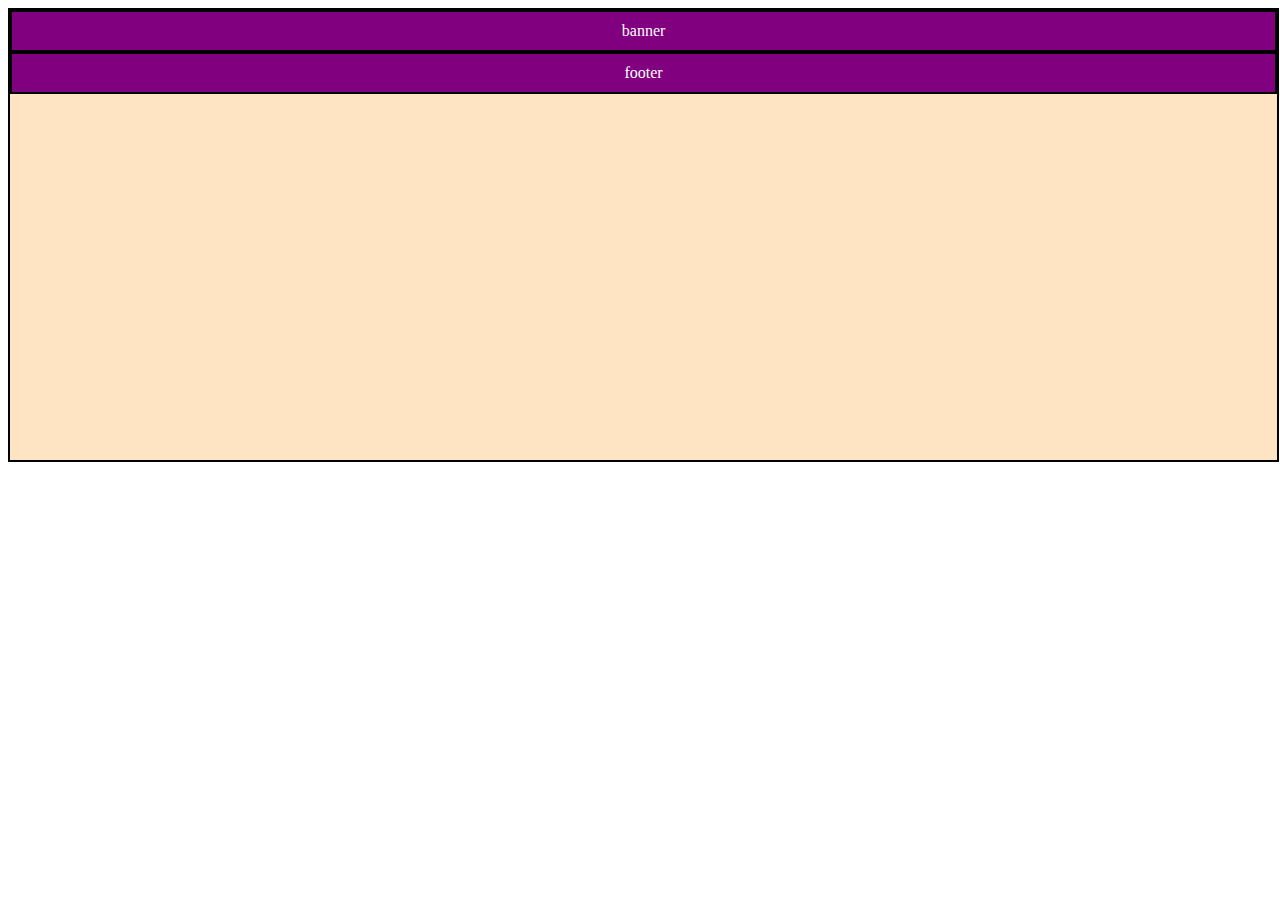
==== Website/index.html @ 318c0a3d "Adding Css And Html Code" ====
<!DOCTYPE html>
<html lang="en">
    <head>
        <meta charset="utf-8">
        <meta name="viewport" content="width=device-width, initial-scale=1.0">
        <title>My website</title>
        <link rel="stylesheet" type="text/css" href="css/main.css">
        <link rel="icon" type="image/png" href="assets/icon.png">
    </head>
    <body>
        <div class="main">
            <header id="banner">
                <a>
                    banner
                </a>
            </header>
            <nav id="navigation-links">

            </nav>
            <div id="main-body">
                <section>

                </section>
                <article>

                </article>
                <aside>

                </aside>
            </div>
            <footer id="footer">
                footer
            </footer>
        </div>
    </body>
</html>
---- Website/css/main.css ----
.main{
    background-color: bisque;
    border: 2px solid black;
    height: 50vh;
    width: 99vw;

}
#banner{
    color: white;
    padding: 10px;
    text-align: center;
    background-color: purple;
    border: 2px solid black;
}
#footer {
    border: 2px solid black;
    background-color: purple;
    padding: 10px;
    text-align: center;
    color: white;
}
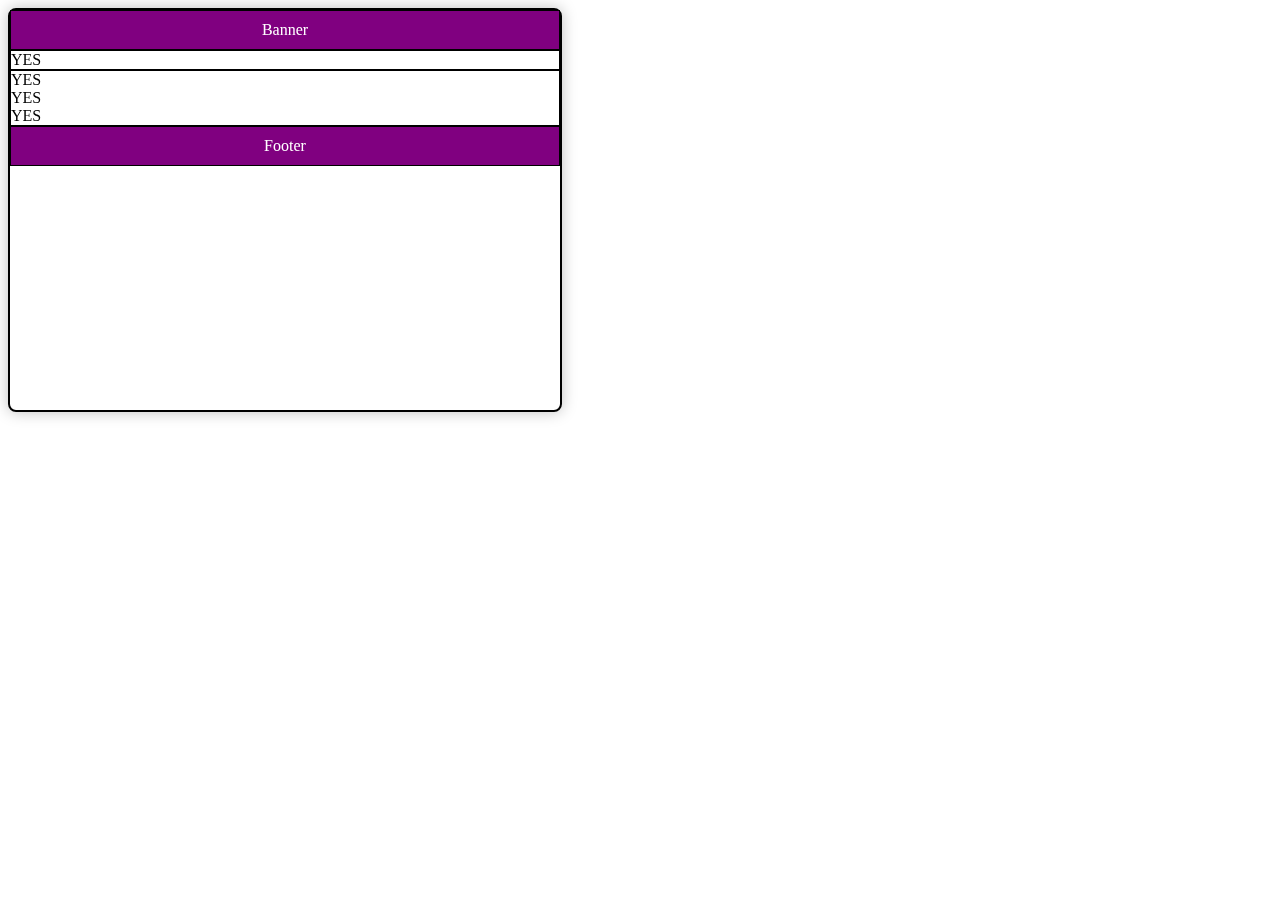
==== commit b966b6b4: "Adding more Code" ====
--- a/Website/index.html
+++ b/Website/index.html
@@ -8,29 +8,33 @@
         <link rel="icon" type="image/png" href="assets/icon.png">
     </head>
     <body>
-        <div class="main">
-            <header id="banner">
-                <a>
-                    banner
-                </a>
-            </header>
-            <nav id="navigation-links">
-
-            </nav>
-            <div id="main-body">
-                <section>
-
-                </section>
-                <article>
-
-                </article>
-                <aside>
-
-                </aside>
+        <article>
+            <div class="main">
+                <header id="banner">
+                    <a>
+                        Banner
+                    </a>
+                </header>
+                <nav id="navigation-links">
+                    YES
+                </nav>
+                <div id="main-body">
+                    <article id="main-content">
+                        YES
+                    </article>
+                    <section id="picture">
+                        YES
+                    </section>
+                    <aside>
+                        YES
+                    </aside>
+                </div>
+                <footer id="footer">
+                    Footer
+                </footer>
             </div>
-            <footer id="footer">
-                footer
-            </footer>
-        </div>
+            <div class="circle"></div>
+            <div class="circle"></div>
+        </article>
     </body>
 </html>--- a/Website/css/main.css
+++ b/Website/css/main.css
@@ -1,19 +1,35 @@
 .main{
-    background-color: bisque;
+    width: 550px;
+    height: 400px;
     border: 2px solid black;
-    height: 50vh;
-    width: 99vw;
+    position: relative;
+    border-radius: 8px;
+    background-color: rgba(255, 255, 255, .05);
+    box-shadow: 0 0 15px rgba(0, 0, 0, 0.25);
+    -webkit-backdrop-filter: blur(10px);
+    backdrop-filter: blur(10px);
+    border-radius: 8px;
+}
 
-}
+
 #banner{
     color: white;
     padding: 10px;
     text-align: center;
     background-color: purple;
-    border: 2px solid black;
+    border: 1px solid black;
 }
+
+#navigation-links {
+    border: 1px solid black;
+}
+
+#main-body {
+    border: 1px solid black;
+}
+
 #footer {
-    border: 2px solid black;
+    border: 1px solid black;
     background-color: purple;
     padding: 10px;
     text-align: center;
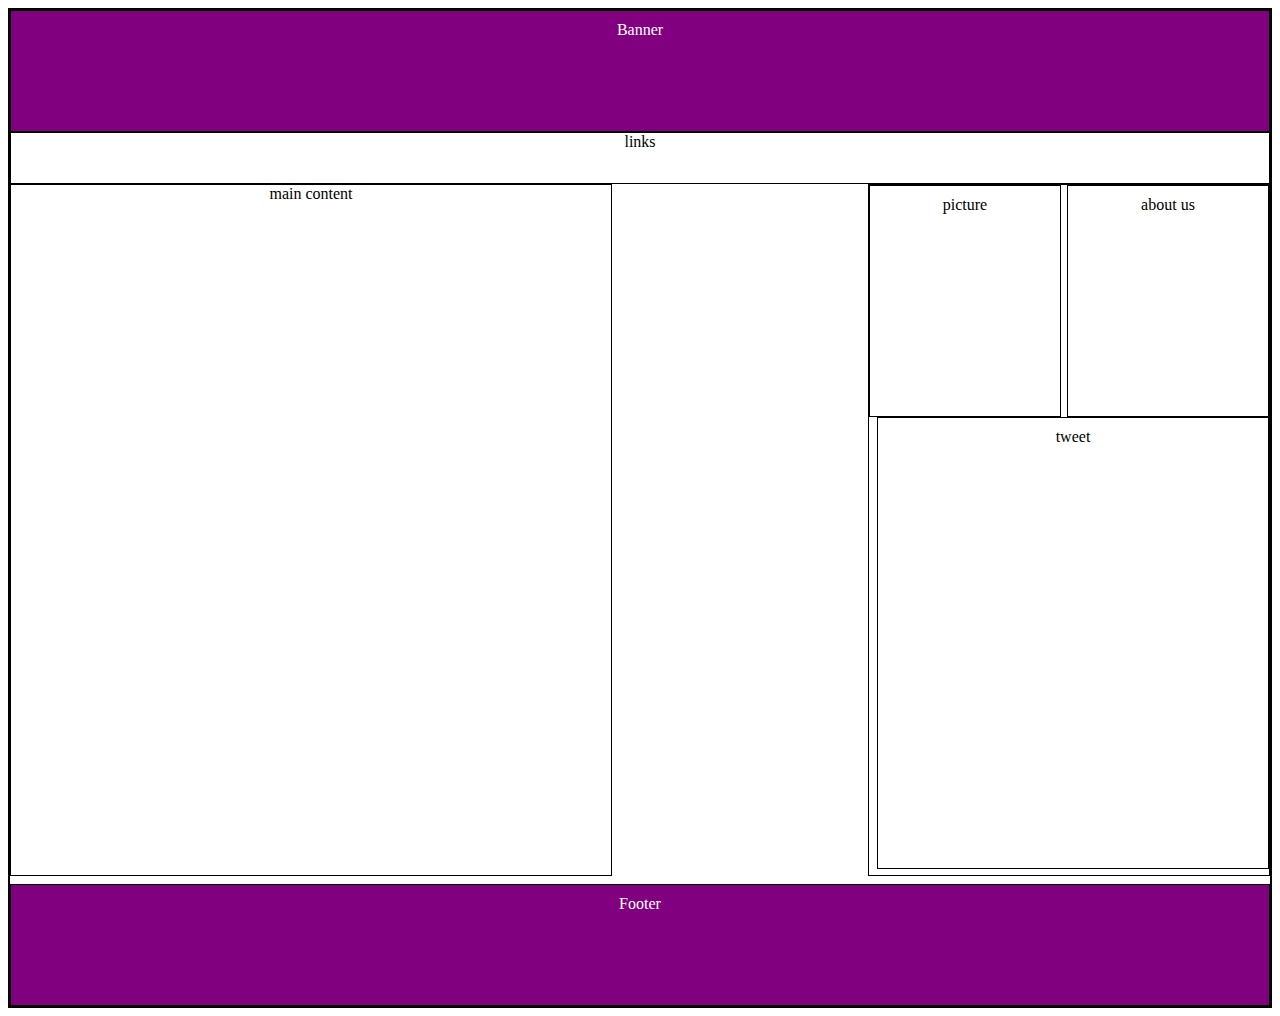
==== commit e92f8e86: "yes" ====
--- a/Website/index.html
+++ b/Website/index.html
@@ -1,40 +1,45 @@
 <!DOCTYPE html>
 <html lang="en">
-    <head>
-        <meta charset="utf-8">
-        <meta name="viewport" content="width=device-width, initial-scale=1.0">
-        <title>My website</title>
-        <link rel="stylesheet" type="text/css" href="css/main.css">
-        <link rel="icon" type="image/png" href="assets/icon.png">
-    </head>
-    <body>
-        <article>
-            <div class="main">
-                <header id="banner">
-                    <a>
-                        Banner
-                    </a>
-                </header>
-                <nav id="navigation-links">
-                    YES
-                </nav>
-                <div id="main-body">
-                    <article id="main-content">
-                        YES
-                    </article>
-                    <section id="picture">
-                        YES
-                    </section>
-                    <aside>
-                        YES
-                    </aside>
+
+<head>
+    <meta charset="utf-8">
+    <meta name="viewport" content="width=device-width, initial-scale=1.0">
+    <title>My website</title>
+    <link rel="stylesheet" type="text/css" href="css/main.css">
+    <link rel="icon" type="image/png" href="assets/icon.png">
+</head>
+
+<body>
+    <article>
+        <div class="main">
+            <div id="header">
+                <a>
+                    Banner
+                </a>
+            </div>
+            <div id="navigation-links">
+                links
+            </div>
+            <div id="main-body">
+                <div id="main-content">
+                    main content
                 </div>
-                <footer id="footer">
-                    Footer
-                </footer>
+                <div id="other-haf">
+                    <div id="picture">
+                        picture
+                    </div>
+                    <div id="about-us">
+                        about us
+                    </div>
+                    <div id="bottom-half">
+                    <div id="tweet">
+                        tweet
+                    </div>
+                    </div>
+                </div>
             </div>
-            <div class="circle"></div>
-            <div class="circle"></div>
-        </article>
-    </body>
-</html>+        <div id="footer">
+            Footer
+        </div>
+    </article>
+</body></html>
--- a/Website/css/main.css
+++ b/Website/css/main.css
@@ -1,37 +1,80 @@
-.main{
-    width: 550px;
-    height: 400px;
+.main {
     border: 2px solid black;
     position: relative;
-    border-radius: 8px;
-    background-color: rgba(255, 255, 255, .05);
-    box-shadow: 0 0 15px rgba(0, 0, 0, 0.25);
-    -webkit-backdrop-filter: blur(10px);
-    backdrop-filter: blur(10px);
-    border-radius: 8px;
 }
 
-
-#banner{
+#header {
+    border: 1px solid black;
     color: white;
     padding: 10px;
+    height: 100px;
     text-align: center;
     background-color: purple;
-    border: 1px solid black;
 }
 
 #navigation-links {
+    height: 50px;
+    text-align: center;
     border: 1px solid black;
 }
 
 #main-body {
+    height: 700px;
+    text-align: center;
+}
+#main-content{
+    height: 690px;
     border: 1px solid black;
+    width: 600px
+}
+#main-content,
+#other-haf {
+    border: 1px solid black;
+    float:  left;
 }
 
+#other-haf {
+    height: 690px;
+    width: 400px;
+    float: right;
+}
+
+#picture, #about-us{
+    float: right;
+    padding: 10px;
+}
+
+#picture{
+    border: 1px solid black;
+    padding: 10px;
+    height: 210px;
+    width: 170px;
+    text-align: center;
+    float: left;
+}
+#about-us{
+    border: 1px solid black;
+    padding: 10px;
+    height: 210px;
+    width: 180px;
+    text-align: center;
+}
+#bottom-half{
+    float: right;
+    bottom: 10px;
+}
+#tweet{
+    border: 1px solid black;
+    padding: 10px;
+    height: 430px;
+    width: 370px;
+    text-align: center;
+}
 #footer {
     border: 1px solid black;
     background-color: purple;
     padding: 10px;
+    height: 100px;
     text-align: center;
     color: white;
-}+}
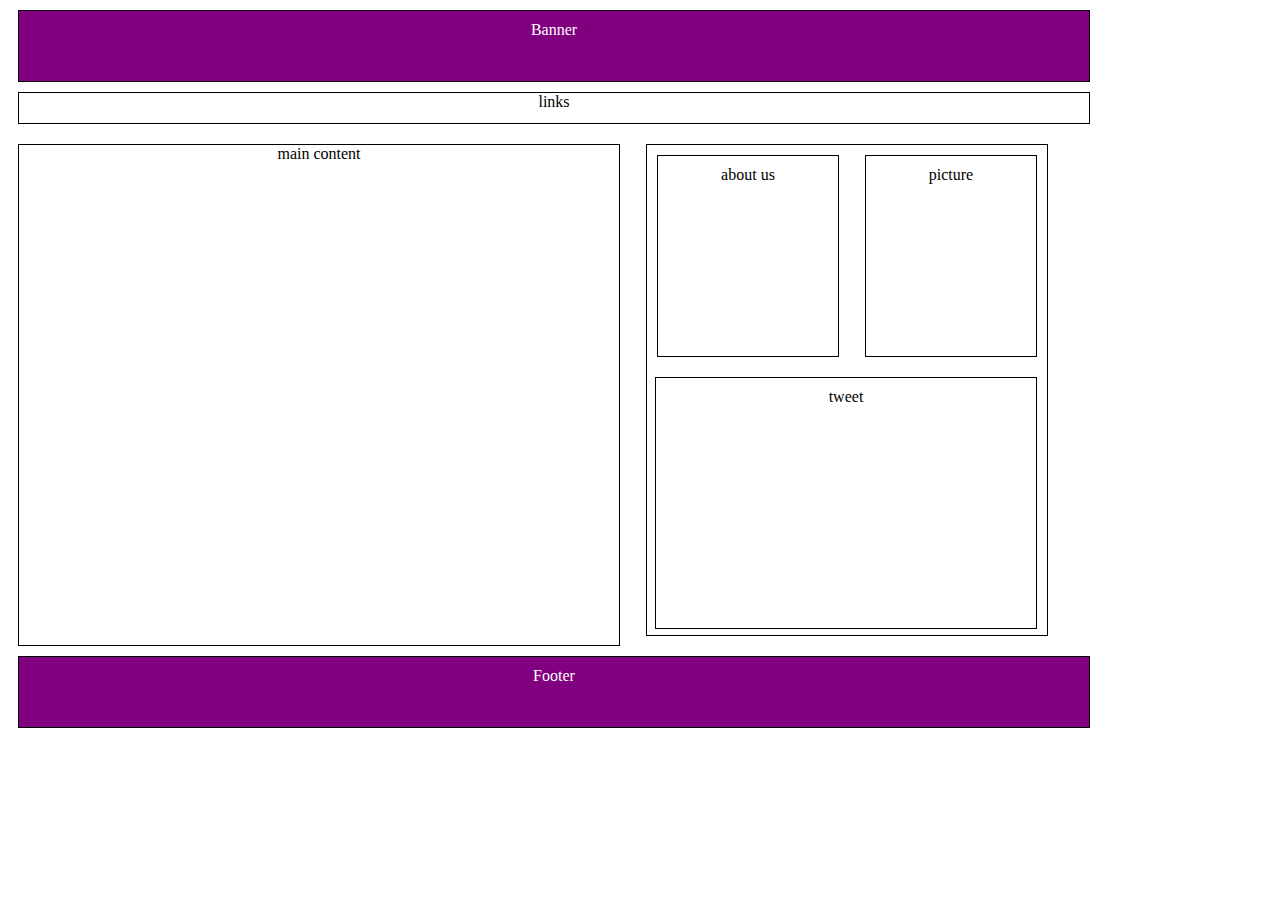
==== commit 94b2a884: "message" ====
--- a/Website/index.html
+++ b/Website/index.html
@@ -10,36 +10,35 @@
 </head>
 
 <body>
-    <article>
-        <div class="main">
-            <div id="header">
-                <a>
-                    Banner
-                </a>
+    <div class="main">
+        <div id="header">
+            <a>
+                Banner
+            </a>
+        </div>
+        <div id="navigation-links">
+            links
+        </div>
+        <div id="main-body">
+            <div id="main-content">
+                main content
             </div>
-            <div id="navigation-links">
-                links
-            </div>
-            <div id="main-body">
-                <div id="main-content">
-                    main content
+            <div id="other-haf">
+                <div id="picture">
+                    about us
                 </div>
-                <div id="other-haf">
-                    <div id="picture">
-                        picture
-                    </div>
-                    <div id="about-us">
-                        about us
-                    </div>
-                    <div id="bottom-half">
-                    <div id="tweet">
-                        tweet
-                    </div>
-                    </div>
+                <div id="about-us">
+                    picture
+                </div>
+                <div id="bottom-half">
+                <div id="tweet">
+                    tweet
+                </div>
                 </div>
             </div>
+        </div>
         <div id="footer">
             Footer
         </div>
-    </article>
+    </div>
 </body></html>
--- a/Website/css/main.css
+++ b/Website/css/main.css
@@ -1,80 +1,100 @@
 .main {
-    border: 2px solid black;
+    width: 1050px;
+    height: 600px;
     position: relative;
 }
 
 #header {
-    border: 1px solid black;
+    border: 1px solid #000000;
     color: white;
     padding: 10px;
-    height: 100px;
+    width: 1050px; 
+    height: 50px;
     text-align: center;
+    margin: 10px;
     background-color: purple;
 }
 
 #navigation-links {
-    height: 50px;
+    height: 30px;
+    margin: 10px;
+    width: 1070px; 
     text-align: center;
     border: 1px solid black;
 }
 
 #main-body {
-    height: 700px;
+    width: 1050px; 
+    height: 500px;
     text-align: center;
 }
+
 #main-content{
-    height: 690px;
+    height: 490px;
     border: 1px solid black;
     width: 600px
 }
 #main-content,
 #other-haf {
+    height: 500px;
+    margin: 10px;
     border: 1px solid black;
     float:  left;
 }
 
 #other-haf {
-    height: 690px;
+    height: 490px;
     width: 400px;
     float: right;
 }
 
 #picture, #about-us{
     float: right;
+    margin: 10px;
     padding: 10px;
+}
+
+#about-us{
+    border: 1px solid black;
+    padding: 10px;
+    height: 180px;
+    width: 150px;
+    text-align: center;
 }
 
 #picture{
     border: 1px solid black;
     padding: 10px;
-    height: 210px;
-    width: 170px;
+    height: 180px;
+    width: 160px;
     text-align: center;
     float: left;
 }
-#about-us{
-    border: 1px solid black;
-    padding: 10px;
-    height: 210px;
-    width: 180px;
-    text-align: center;
-}
+
 #bottom-half{
     float: right;
     bottom: 10px;
 }
+
 #tweet{
     border: 1px solid black;
     padding: 10px;
-    height: 430px;
-    width: 370px;
+    height: 230px;
+    margin: 10px;
+    width: 360px;
     text-align: center;
 }
+
 #footer {
-    border: 1px solid black;
+    border: 1px solid #000000;
+    color: white;
+    padding: 10px;
+    width: 1050px; 
+    height: 50px;
+    text-align: center;
+    margin-left: 10px;
     background-color: purple;
-    padding: 10px;
-    height: 100px;
-    text-align: center;
-    color: white;
+    float: left;
 }
+
+
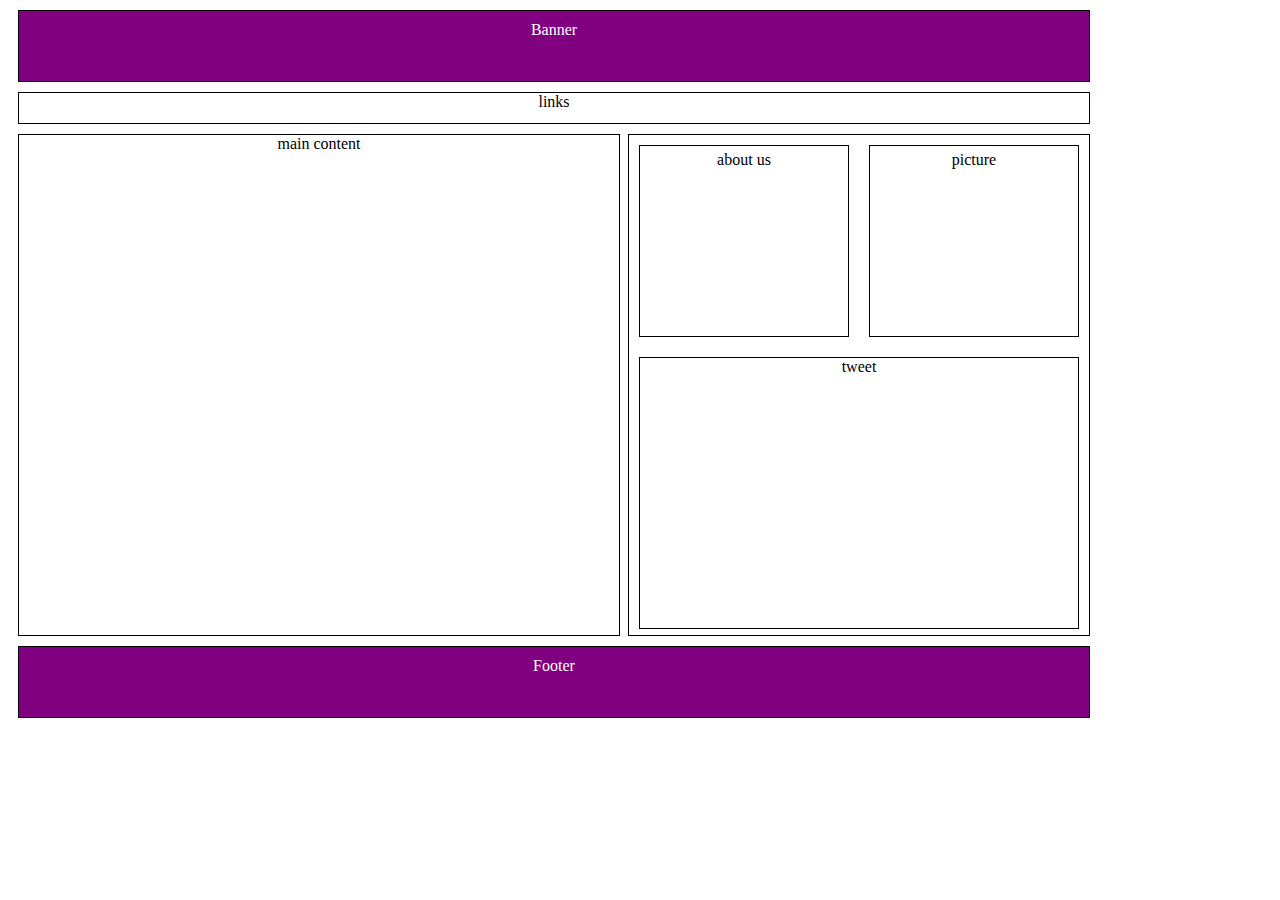
==== commit d4e15e8b: "Messages" ====
--- a/Website/index.html
+++ b/Website/index.html
@@ -31,9 +31,9 @@
                     picture
                 </div>
                 <div id="bottom-half">
-                <div id="tweet">
-                    tweet
-                </div>
+                    <div id="tweet">
+                        tweet
+                    </div>
                 </div>
             </div>
         </div>
@@ -41,4 +41,6 @@
             Footer
         </div>
     </div>
-</body></html>
+</body>
+
+</html>
--- a/Website/css/main.css
+++ b/Website/css/main.css
@@ -8,7 +8,7 @@
     border: 1px solid #000000;
     color: white;
     padding: 10px;
-    width: 1050px; 
+    width: 1050px;
     height: 50px;
     text-align: center;
     margin: 10px;
@@ -18,70 +18,73 @@
 #navigation-links {
     height: 30px;
     margin: 10px;
-    width: 1070px; 
+    width: 1070px;
     text-align: center;
     border: 1px solid black;
 }
 
 #main-body {
-    width: 1050px; 
+    width: 1082px;
     height: 500px;
     text-align: center;
 }
 
-#main-content{
+#main-content {
+    margin-left: 10px;
     height: 490px;
     border: 1px solid black;
     width: 600px
 }
+
 #main-content,
 #other-haf {
+    margin-bottom: 10px;
     height: 500px;
-    margin: 10px;
     border: 1px solid black;
-    float:  left;
+    float: left;
 }
 
 #other-haf {
-    height: 490px;
-    width: 400px;
+    height: 500px;
+    width: 460px;
     float: right;
 }
 
-#picture, #about-us{
+#picture,
+#about-us {
     float: right;
     margin: 10px;
     padding: 10px;
 }
 
-#about-us{
+#about-us {
     border: 1px solid black;
-    padding: 10px;
+    padding: 5px;
     height: 180px;
-    width: 150px;
+    width: 198px;
     text-align: center;
 }
 
-#picture{
+#picture {
     border: 1px solid black;
-    padding: 10px;
+    padding: 5px;
     height: 180px;
-    width: 160px;
+    width: 198px;
     text-align: center;
     float: left;
 }
 
-#bottom-half{
+#bottom-half {
     float: right;
     bottom: 10px;
 }
 
-#tweet{
+#tweet {
     border: 1px solid black;
-    padding: 10px;
-    height: 230px;
+    padding: 5;
+    height: 270px;
     margin: 10px;
-    width: 360px;
+    width: 438px;
     text-align: center;
 }
 
@@ -89,7 +92,7 @@
     border: 1px solid #000000;
     color: white;
     padding: 10px;
-    width: 1050px; 
+    width: 1050px;
     height: 50px;
     text-align: center;
     margin-left: 10px;
@@ -98,3 +101,18 @@
 }
 
 
+
+
+
+
+
+
+
+
+
+
+
+
+
+
+
